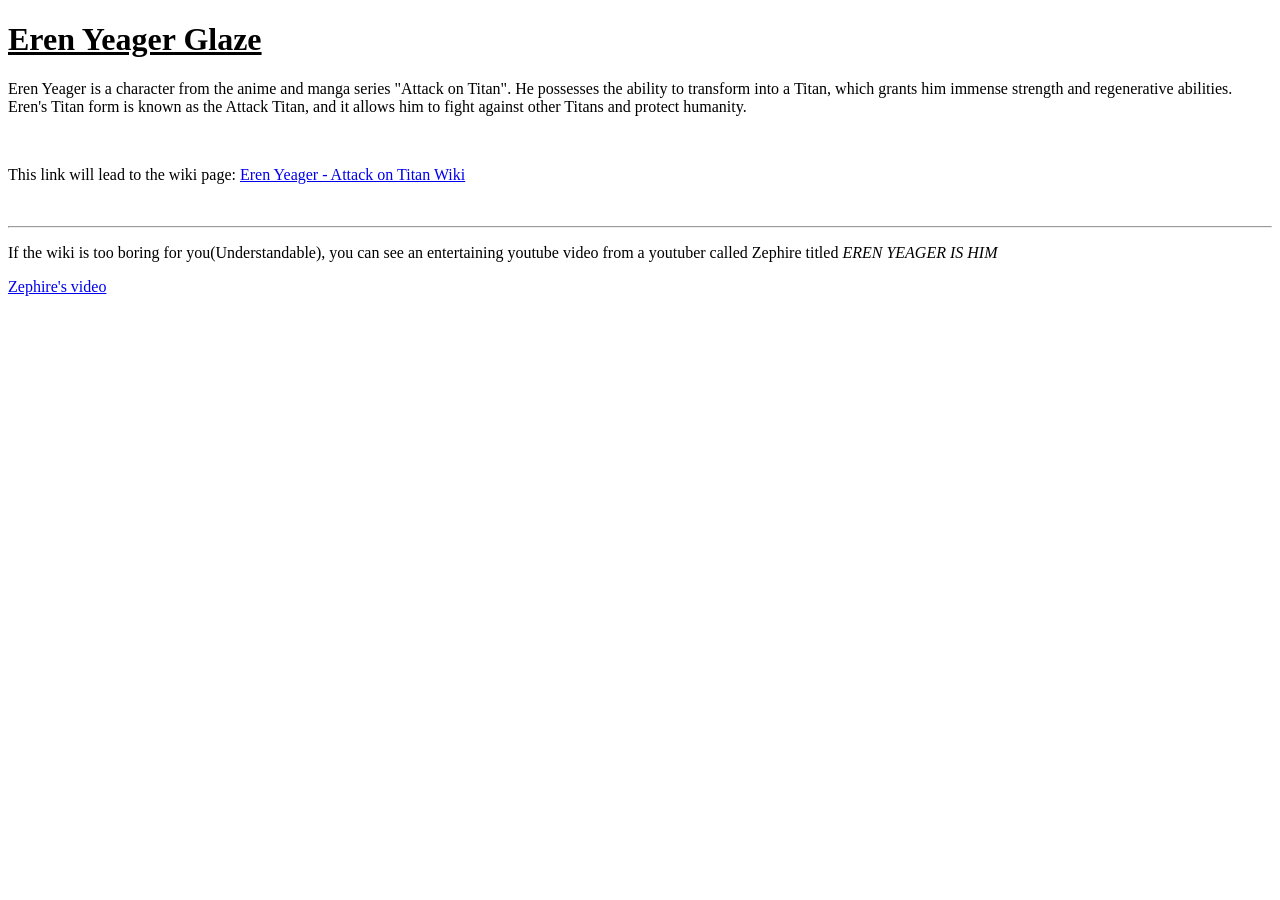
==== index.html @ 308a0d42 "First commit" ====
<!DOCTYPE html>
<html lang="en">
<head>
    <meta charset="UTF-8">
    <meta name="viewport" content="width=device-width, initial-scale=1.0">
    <title>Eren Yeager Glaze</title>
</head>
<body>
    <h1><u>Eren Yeager Glaze</u></h1>
    <p>Eren Yeager is a character from the anime and manga series "Attack on Titan". He possesses the ability to transform into a Titan, which grants him immense strength and regenerative abilities. Eren's Titan form is known as the Attack Titan, and it allows him to fight against other Titans and protect humanity.</p>
    <br>
    <p>This link will lead to the wiki page: <a href="ErenWiki.html" target="_blank">Eren Yeager - Attack on Titan Wiki</a></p>
    <br>
    <hr>
    <p>If the wiki is too boring for you(Understandable), you can see an entertaining youtube video from a youtuber called Zephire titled <i>EREN YEAGER IS HIM</i></p>
    <p><a href="Zephire.html" target="_blank">Zephire's video</a></p>
</body>
</html>
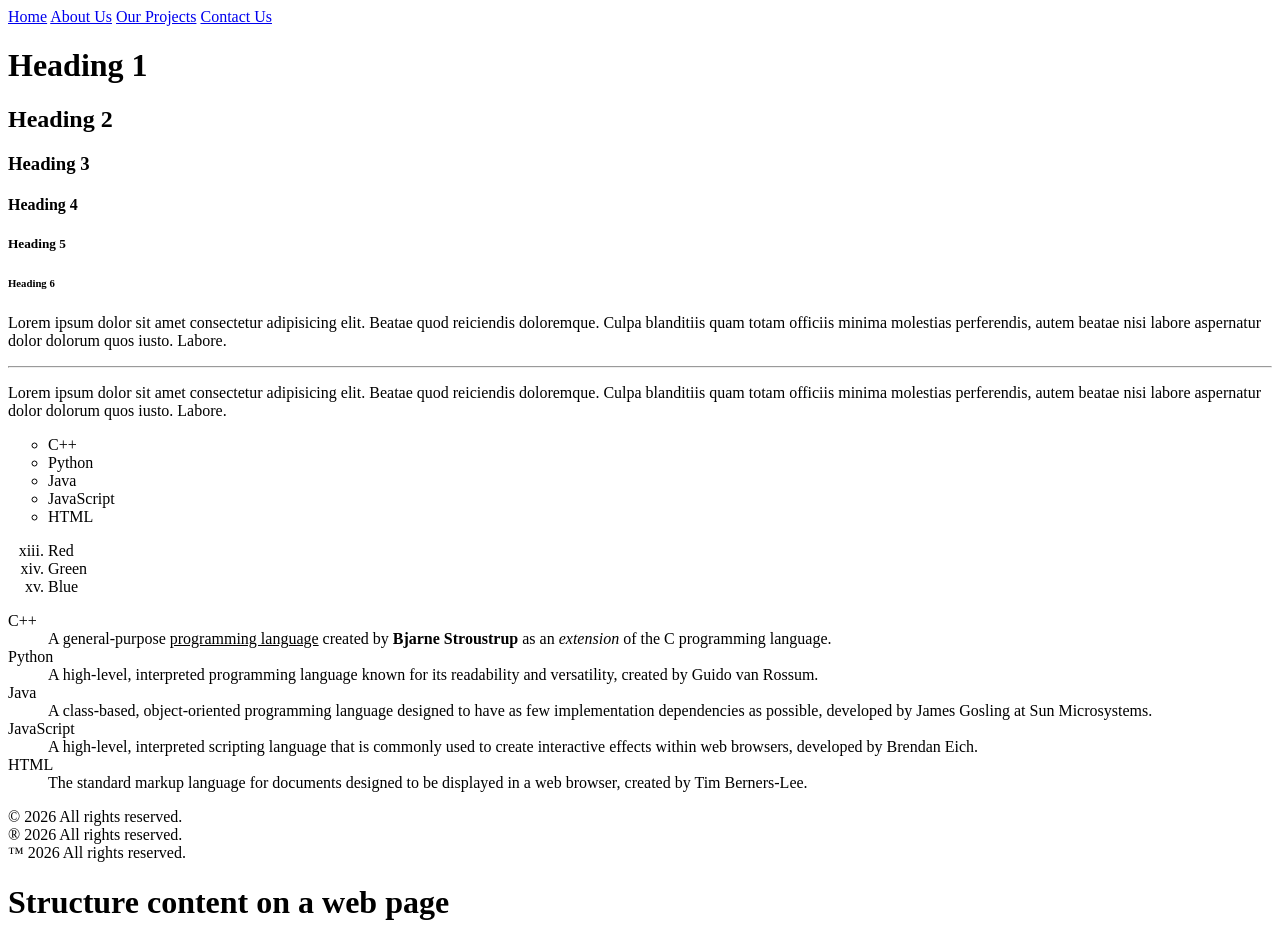
==== commit 09a854bd: "added three web pages" ====
--- a/index.html
+++ b/index.html
@@ -1,18 +1,67 @@
 <!DOCTYPE html>
 <html lang="en">
+
 <head>
     <meta charset="UTF-8">
     <meta name="viewport" content="width=device-width, initial-scale=1.0">
-    <title>Eren Yeager Glaze</title>
+    <title>Welcome page</title>
+  <link rel="stylesheet" href="css/style.css">
 </head>
 <body>
-    <h1><u>Eren Yeager Glaze</u></h1>
-    <p>Eren Yeager is a character from the anime and manga series "Attack on Titan". He possesses the ability to transform into a Titan, which grants him immense strength and regenerative abilities. Eren's Titan form is known as the Attack Titan, and it allows him to fight against other Titans and protect humanity.</p>
-    <br>
-    <p>This link will lead to the wiki page: <a href="ErenWiki.html" target="_blank">Eren Yeager - Attack on Titan Wiki</a></p>
-    <br>
-    <hr>
-    <p>If the wiki is too boring for you(Understandable), you can see an entertaining youtube video from a youtuber called Zephire titled <i>EREN YEAGER IS HIM</i></p>
-    <p><a href="Zephire.html" target="_blank">Zephire's video</a></p>
+<div class="toplinks">
+        <a href="./">Home</a>
+        <a href="about.html">About Us</a>
+        <a href="projects.html">Our Projects</a>
+        <a href="contacts.html">Contact Us</a>
+</div>
+    <h1>Heading 1</h1>
+    <h2>Heading 2</h2>
+    <h3>Heading 3</h3>
+    <h4>Heading 4</h4>
+    <h5>Heading 5</h5>
+    <h6>Heading 6</h6>
+
+    <p>Lorem ipsum dolor sit amet consectetur adipisicing elit. Beatae quod reiciendis doloremque. <span class="highlight">Culpa blanditiis</span> quam totam officiis minima molestias perferendis, autem beatae nisi labore aspernatur dolor dolorum quos iusto. Labore.</p>
+      <hr>        
+    <p>Lorem ipsum dolor sit amet consectetur adipisicing elit. Beatae quod reiciendis doloremque. Culpa blanditiis quam totam officiis minima molestias perferendis, autem beatae nisi labore aspernatur dolor dolorum quos iusto. Labore.</p>
+
+    <ul type="circle">
+        <li>C++</li>
+        <li>Python</li>
+        <li>Java</li>
+        <li>JavaScript</li>
+        <li>HTML</li>
+    </ul>
+
+    <ol type="i" start="13">
+        <li>Red</li>
+        <li>Green</li>
+        <li>Blue</li>
+    </ol>
+
+    <dl>
+        <dt>C++</dt>
+        <dd>A general-purpose <u>programming language</u> created by <strong>Bjarne Stroustrup</strong> as an <i>extension</i> of the C programming language.</dd>
+
+        <dt>Python</dt>
+        <dd>A high-level, interpreted programming language known for its readability and versatility, created by Guido van Rossum.</dd>
+
+        <dt>Java</dt>
+        <dd>A class-based, object-oriented programming language designed to have as few implementation dependencies as possible, developed by James Gosling at Sun Microsystems.</dd>
+
+        <dt>JavaScript</dt>
+        <dd>A high-level, interpreted scripting language that is commonly used to create interactive effects within web browsers, developed by Brendan Eich.</dd>
+
+        <dt>HTML</dt>
+        <dd>The standard markup language for documents designed to be displayed in a web browser, created by Tim Berners-Lee.</dd>
+    </dl>
+
+    &#169; 2026 All rights reserved. <br>
+    &reg; 2026 All rights reserved. <br>
+    &trade; 2026 All rights reserved. <br>
+
+    <div>
+        <h1>Structure content on a web page</h1>
+    </div>
 </body>
 </html>
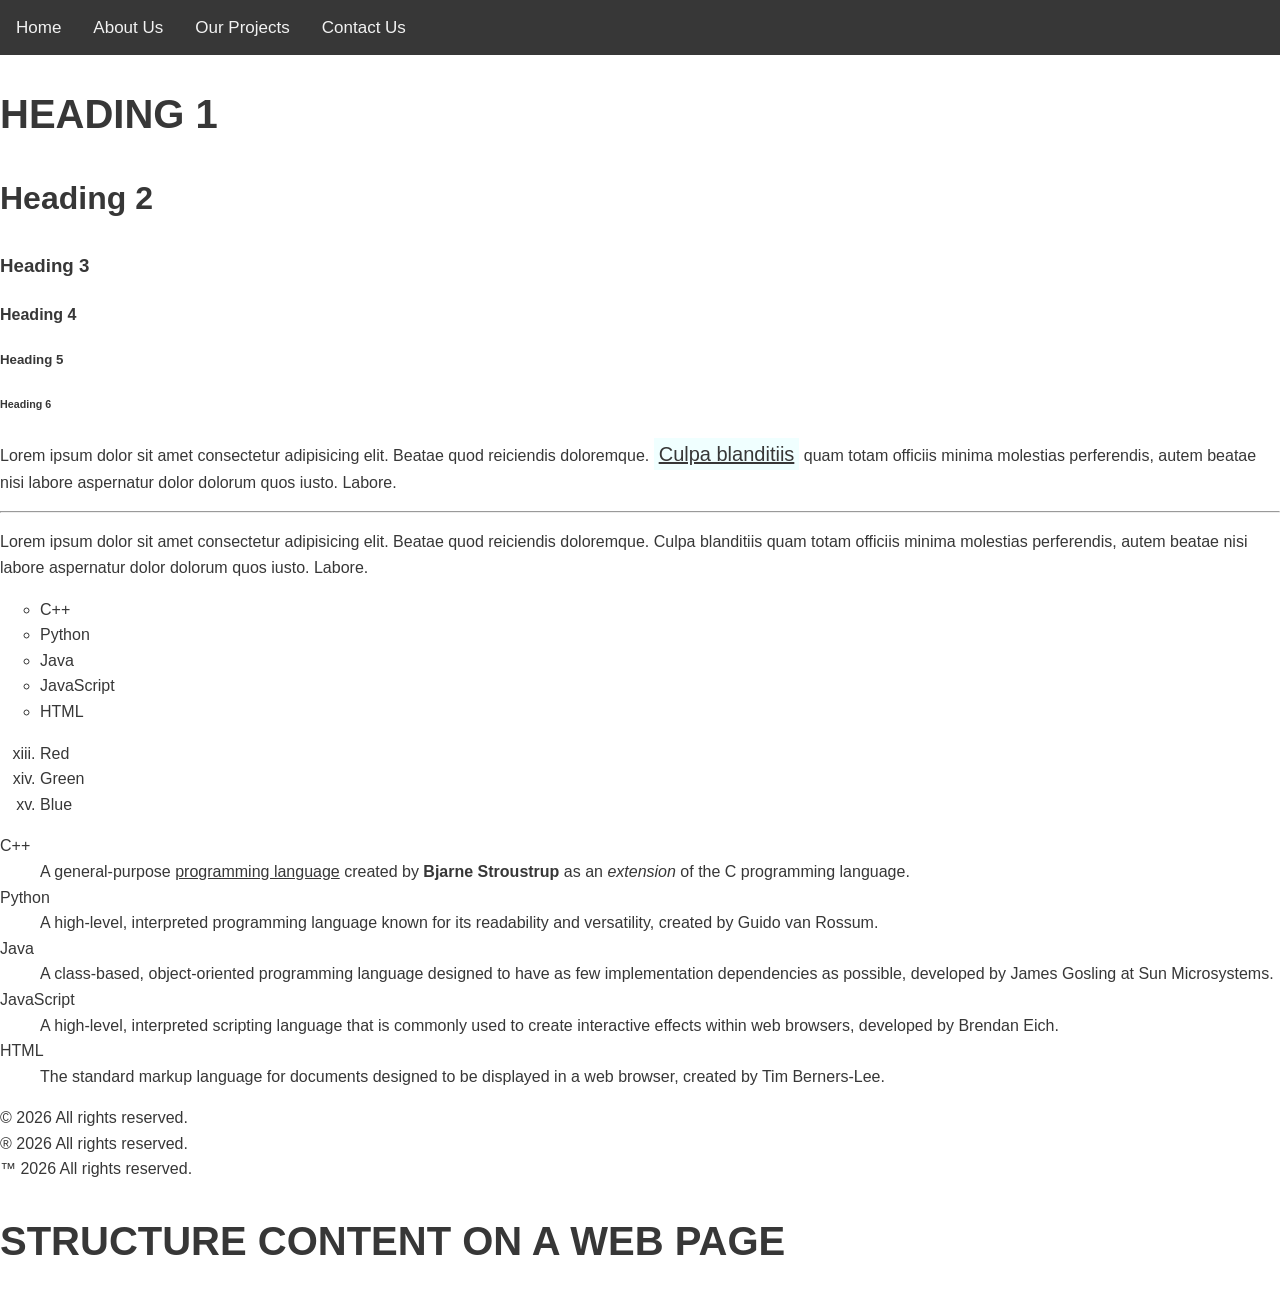
==== commit 0066e390: "linked to css" ====
--- a/index.html
+++ b/index.html
@@ -5,7 +5,7 @@
     <meta charset="UTF-8">
     <meta name="viewport" content="width=device-width, initial-scale=1.0">
     <title>Welcome page</title>
-  <link rel="stylesheet" href="css/style.css">
+  <link rel="stylesheet" href="style.css">
 </head>
 <body>
 <div class="toplinks">
--- a/style.css
+++ b/style.css
@@ -0,0 +1,69 @@
+body{
+    font-family: Arial, sans-serif;
+    line-height: 1.6;
+    margin: 0;
+    color: #373737;
+}
+* {
+    box-sizing: border-box;
+}
+h1 {
+    font-size: 2.5em;
+    text-transform: uppercase;
+}
+h2 {
+    font-size: 2em;
+}
+.highlight {
+    text-decoration: underline; 
+    font-size: 20px;
+    background-color: azure;
+    padding: 5px;
+}
+.toplinks{
+    background-color: #373737;
+    overflow: hidden;
+}
+.toplinks a{
+    float: left;
+    color: #f2f2f2;
+    display: block;
+    text-align: center;
+    padding: 14px 16px;
+    text-decoration: none;
+    font-size: 17px;
+}
+.toplinks a:hover {
+    background-color: #f2f2f2;
+    color: #373737;
+    text-decoration: none;
+}
+.banner {
+    background-color: #da9999;
+    padding: 20px;
+    text-align: center;
+    color: #373737;
+}
+.row::after {
+    content: "";
+    clear: both;
+    display: block;
+}
+.content {
+    float: left;
+    width: 70%;
+    padding: 20px;
+}
+.sidebar {
+    float: left;
+    width: 30%;
+    padding: 20px;
+    border-left: #373737  1px solid;
+}
+.footer {
+    background-color: #373737;
+    color: #f2f2f2;
+    text-align: center;
+    padding: 10px;
+    font-size: small;
+}
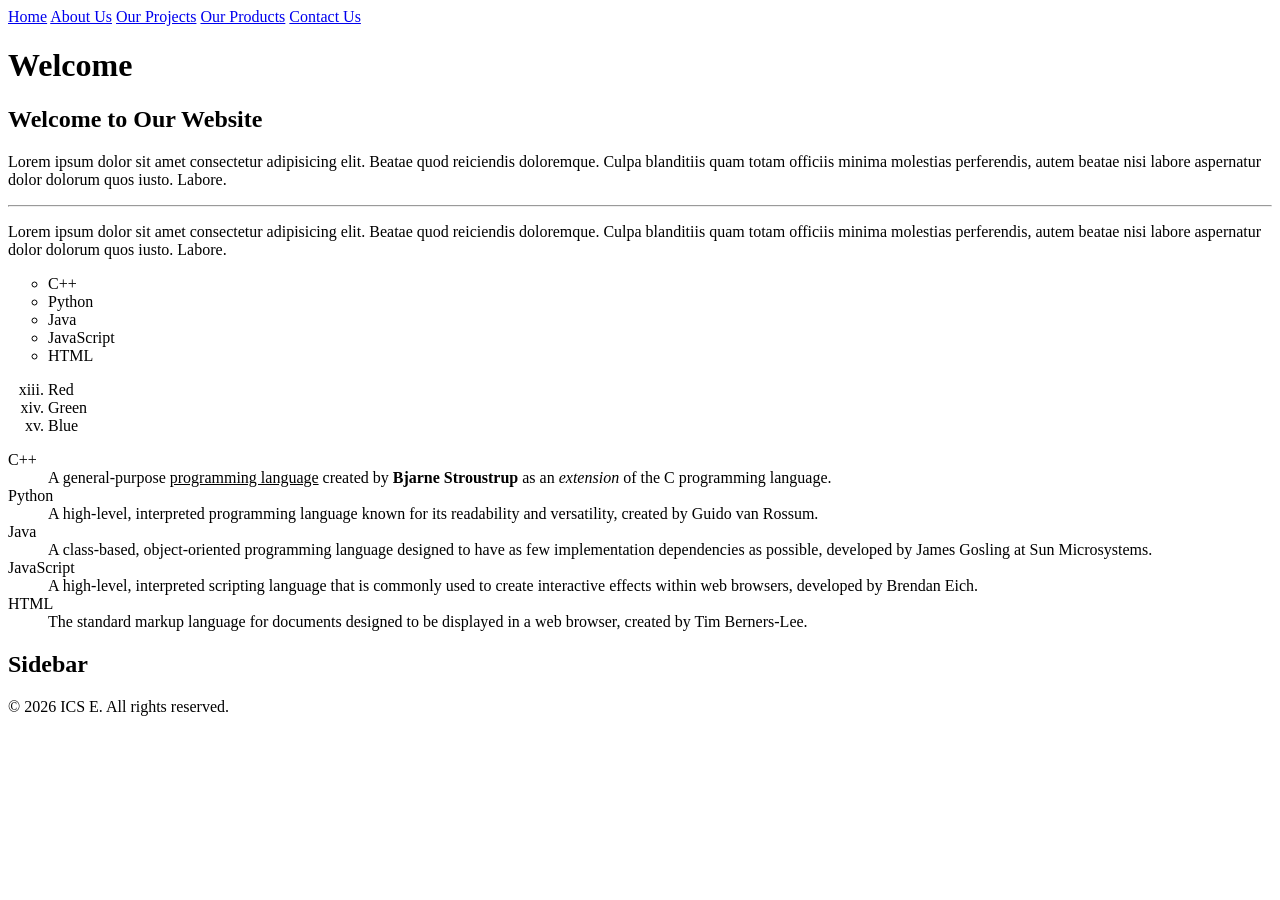
==== commit 53201737: "modified each web page" ====
--- a/index.html
+++ b/index.html
@@ -1,26 +1,25 @@
 <!DOCTYPE html>
 <html lang="en">
-
 <head>
     <meta charset="UTF-8">
     <meta name="viewport" content="width=device-width, initial-scale=1.0">
-    <title>Welcome page</title>
-  <link rel="stylesheet" href="style.css">
+    <title>Home page</title>
+<link rel="stylesheet" href="css/style.css">
 </head>
 <body>
 <div class="toplinks">
         <a href="./">Home</a>
         <a href="about.html">About Us</a>
         <a href="projects.html">Our Projects</a>
+        <a href="products.html">Our Products</a>
         <a href="contacts.html">Contact Us</a>
 </div>
-    <h1>Heading 1</h1>
-    <h2>Heading 2</h2>
-    <h3>Heading 3</h3>
-    <h4>Heading 4</h4>
-    <h5>Heading 5</h5>
-    <h6>Heading 6</h6>
-
+<div class="banner">
+    <h1>Welcome</h1>
+</div>
+<div class="row">
+    <div class="content">
+            <h2>Welcome to Our Website</h2>
     <p>Lorem ipsum dolor sit amet consectetur adipisicing elit. Beatae quod reiciendis doloremque. <span class="highlight">Culpa blanditiis</span> quam totam officiis minima molestias perferendis, autem beatae nisi labore aspernatur dolor dolorum quos iusto. Labore.</p>
       <hr>        
     <p>Lorem ipsum dolor sit amet consectetur adipisicing elit. Beatae quod reiciendis doloremque. Culpa blanditiis quam totam officiis minima molestias perferendis, autem beatae nisi labore aspernatur dolor dolorum quos iusto. Labore.</p>
@@ -55,13 +54,13 @@
         <dt>HTML</dt>
         <dd>The standard markup language for documents designed to be displayed in a web browser, created by Tim Berners-Lee.</dd>
     </dl>
-
-    &#169; 2026 All rights reserved. <br>
-    &reg; 2026 All rights reserved. <br>
-    &trade; 2026 All rights reserved. <br>
-
-    <div>
-        <h1>Structure content on a web page</h1>
+</div>
+    <div class="sidebar">
+        <h2>Sidebar</h2>
     </div>
+</div>
+<div class="footer">
+    &#169; 2026 ICS E. All rights reserved.
+</div>
 </body>
 </html>
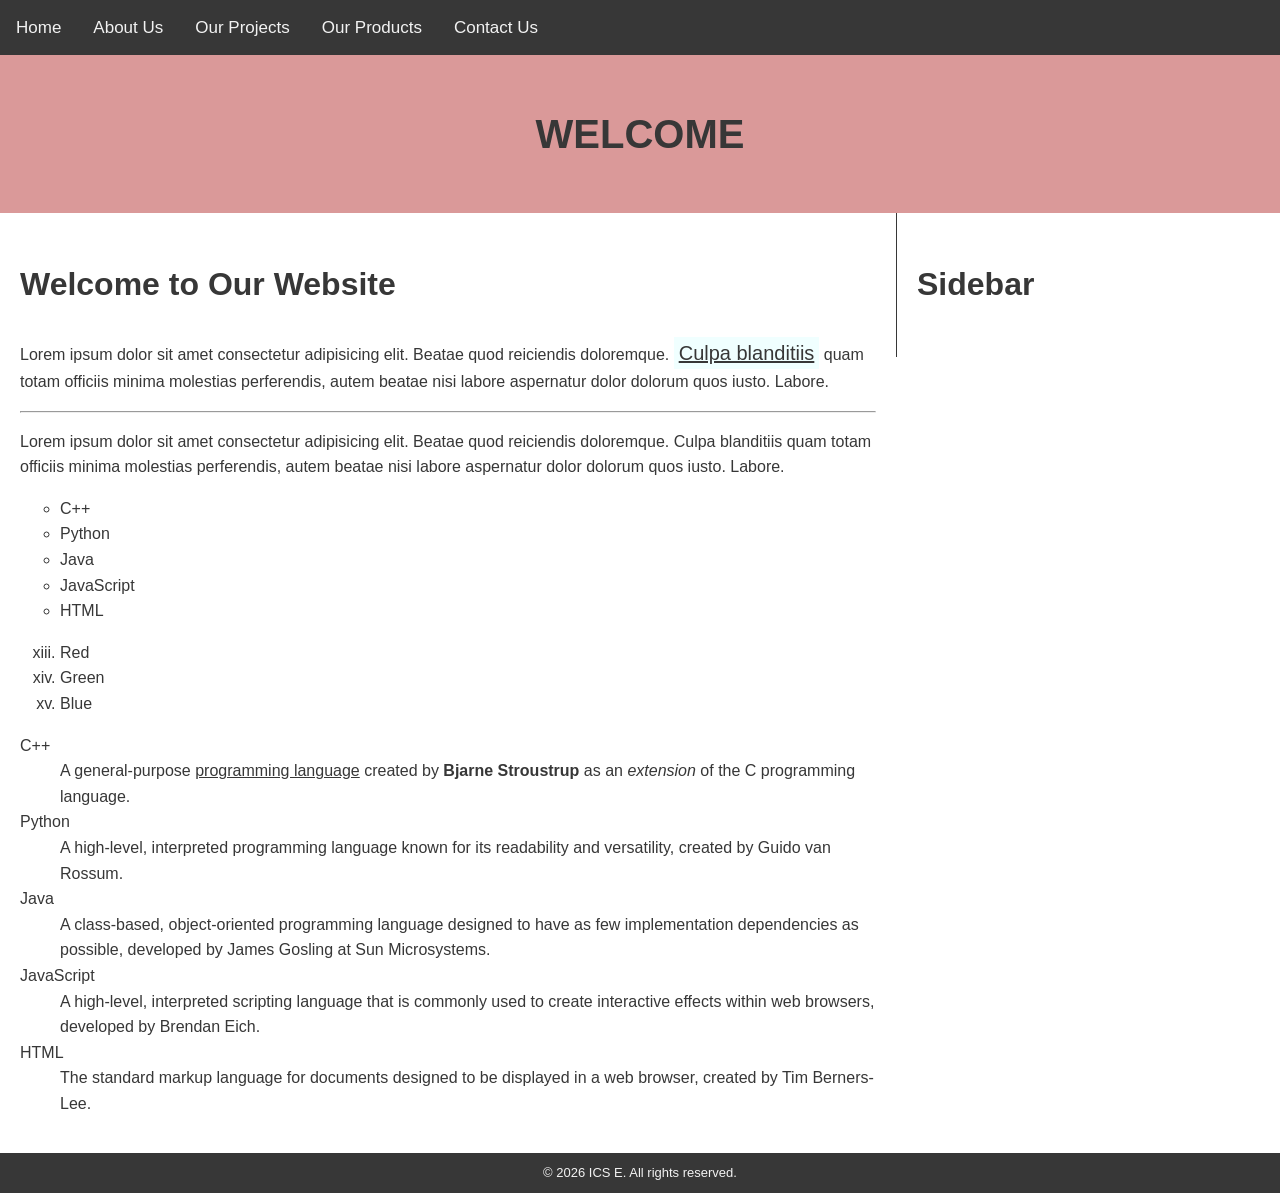
==== commit 77748b67: "Linked to css" ====
--- a/index.html
+++ b/index.html
@@ -4,7 +4,7 @@
     <meta charset="UTF-8">
     <meta name="viewport" content="width=device-width, initial-scale=1.0">
     <title>Home page</title>
-<link rel="stylesheet" href="css/style.css">
+<link rel="stylesheet" href="style.css">
 </head>
 <body>
 <div class="toplinks">
--- a/style.css
+++ b/style.css
@@ -0,0 +1,69 @@
+body{
+    font-family: Arial, sans-serif;
+    line-height: 1.6;
+    margin: 0;
+    color: #373737;
+}
+* {
+    box-sizing: border-box;
+}
+h1 {
+    font-size: 2.5em;
+    text-transform: uppercase;
+}
+h2 {
+    font-size: 2em;
+}
+.highlight {
+    text-decoration: underline; 
+    font-size: 20px;
+    background-color: azure;
+    padding: 5px;
+}
+.toplinks{
+    background-color: #373737;
+    overflow: hidden;
+}
+.toplinks a{
+    float: left;
+    color: #f2f2f2;
+    display: block;
+    text-align: center;
+    padding: 14px 16px;
+    text-decoration: none;
+    font-size: 17px;
+}
+.toplinks a:hover {
+    background-color: #f2f2f2;
+    color: #373737;
+    text-decoration: none;
+}
+.banner {
+    background-color: #da9999;
+    padding: 20px;
+    text-align: center;
+    color: #373737;
+}
+.row::after {
+    content: "";
+    clear: both;
+    display: block;
+}
+.content {
+    float: left;
+    width: 70%;
+    padding: 20px;
+}
+.sidebar {
+    float: left;
+    width: 30%;
+    padding: 20px;
+    border-left: #373737  1px solid;
+}
+.footer {
+    background-color: #373737;
+    color: #f2f2f2;
+    text-align: center;
+    padding: 10px;
+    font-size: small;
+}
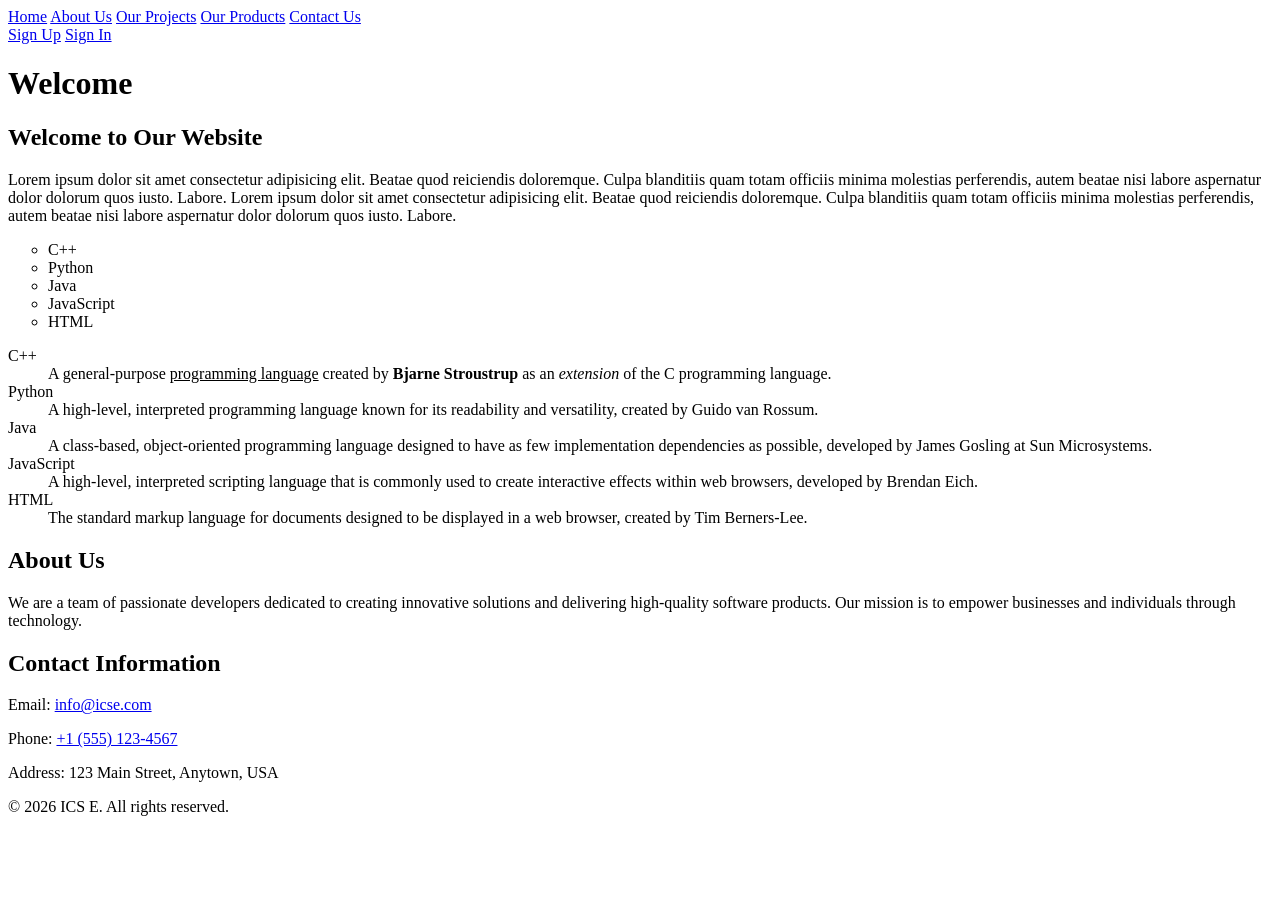
==== commit ed0fb17f: "Update" ====
--- a/index.html
+++ b/index.html
@@ -4,7 +4,7 @@
     <meta charset="UTF-8">
     <meta name="viewport" content="width=device-width, initial-scale=1.0">
     <title>Home page</title>
-<link rel="stylesheet" href="style.css">
+<link rel="stylesheet" href="css/style.css">
 </head>
 <body>
 <div class="toplinks">
@@ -13,6 +13,10 @@
         <a href="projects.html">Our Projects</a>
         <a href="products.html">Our Products</a>
         <a href="contacts.html">Contact Us</a>
+        <div class="toplinks-right">
+            <a href="signup.html">Sign Up</a>
+            <a href="signin.html">Sign In</a>
+        </div>
 </div>
 <div class="banner">
     <h1>Welcome</h1>
@@ -20,9 +24,7 @@
 <div class="row">
     <div class="content">
             <h2>Welcome to Our Website</h2>
-    <p>Lorem ipsum dolor sit amet consectetur adipisicing elit. Beatae quod reiciendis doloremque. <span class="highlight">Culpa blanditiis</span> quam totam officiis minima molestias perferendis, autem beatae nisi labore aspernatur dolor dolorum quos iusto. Labore.</p>
-      <hr>        
-    <p>Lorem ipsum dolor sit amet consectetur adipisicing elit. Beatae quod reiciendis doloremque. Culpa blanditiis quam totam officiis minima molestias perferendis, autem beatae nisi labore aspernatur dolor dolorum quos iusto. Labore.</p>
+    <p>Lorem ipsum dolor sit amet consectetur adipisicing elit. Beatae quod reiciendis doloremque. <span class="highlight">Culpa blanditiis</span> quam totam officiis minima molestias perferendis, autem beatae nisi labore aspernatur dolor dolorum quos iusto. Labore. Lorem ipsum dolor sit amet consectetur adipisicing elit. Beatae quod reiciendis doloremque. Culpa blanditiis quam totam officiis minima molestias perferendis, autem beatae nisi labore aspernatur dolor dolorum quos iusto. Labore.</p>
 
     <ul type="circle">
         <li>C++</li>
@@ -31,13 +33,6 @@
         <li>JavaScript</li>
         <li>HTML</li>
     </ul>
-
-    <ol type="i" start="13">
-        <li>Red</li>
-        <li>Green</li>
-        <li>Blue</li>
-    </ol>
-
     <dl>
         <dt>C++</dt>
         <dd>A general-purpose <u>programming language</u> created by <strong>Bjarne Stroustrup</strong> as an <i>extension</i> of the C programming language.</dd>
@@ -56,7 +51,12 @@
     </dl>
 </div>
     <div class="sidebar">
-        <h2>Sidebar</h2>
+        <h2>About Us</h2>
+        <p>We are a team of passionate developers dedicated to creating innovative solutions and delivering high-quality software products. Our mission is to empower businesses and individuals through technology.</p>
+        <h2>Contact Information</h2>
+        <p>Email: <a href="mailto:info@icse.com">info@icse.com</a></p>
+        <p>Phone: <a href="tel:+15551234567">+1 (555) 123-4567</a></p>
+        <p>Address: 123 Main Street, Anytown, USA</p>
     </div>
 </div>
 <div class="footer">
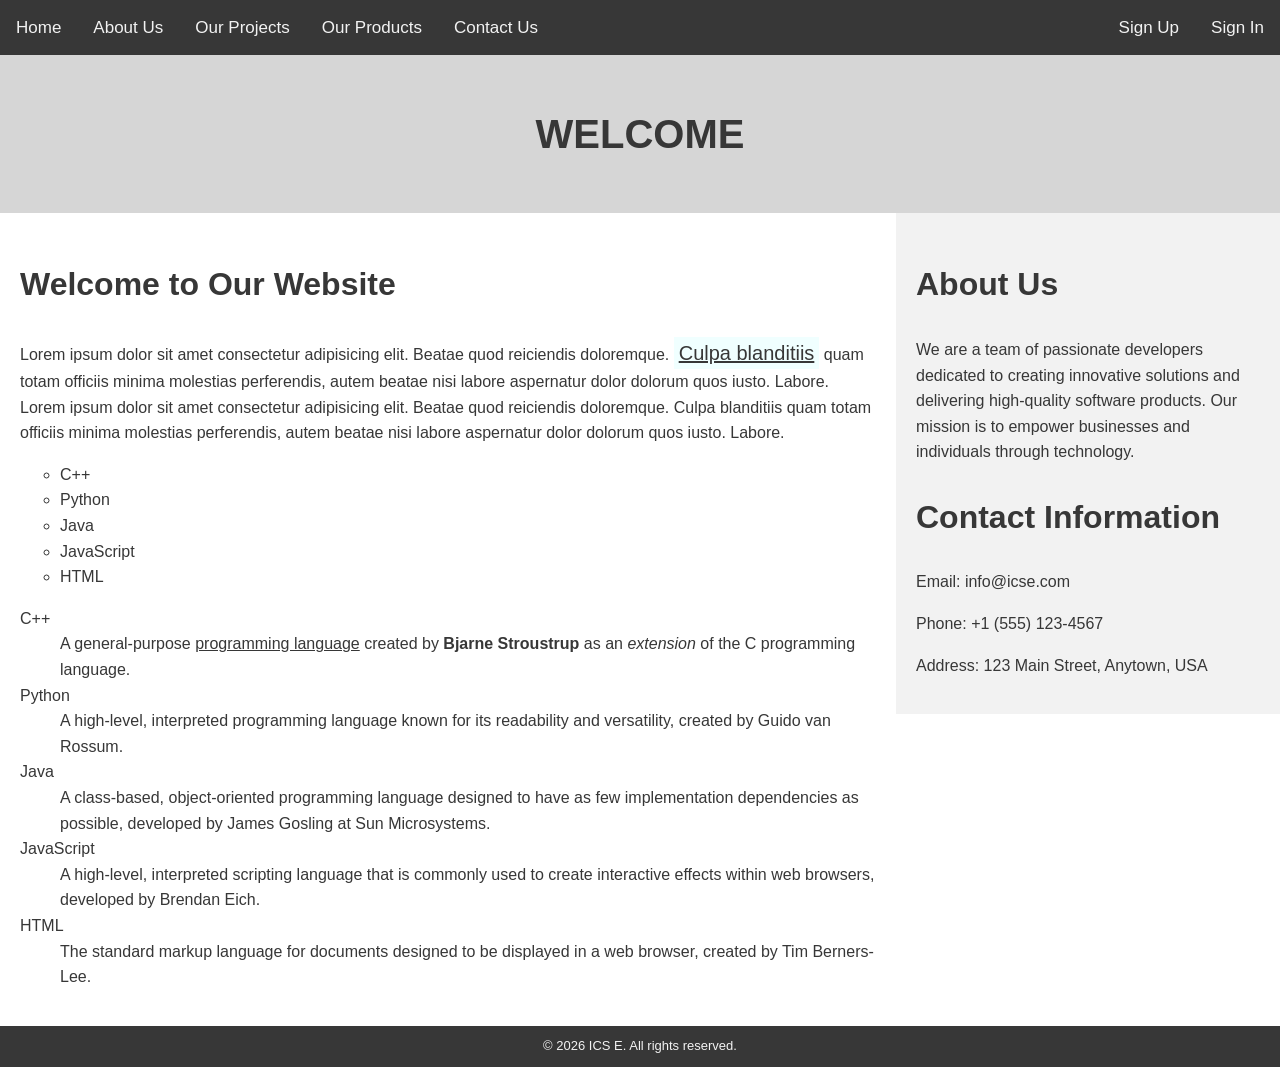
==== commit c4b499a6: "adhb" ====
--- a/index.html
+++ b/index.html
@@ -4,7 +4,7 @@
     <meta charset="UTF-8">
     <meta name="viewport" content="width=device-width, initial-scale=1.0">
     <title>Home page</title>
-<link rel="stylesheet" href="css/style.css">
+<link rel="stylesheet" href="style.css">
 </head>
 <body>
 <div class="toplinks">
--- a/style.css
+++ b/style.css
@@ -0,0 +1,166 @@
+body{
+    font-family: Arial, sans-serif;
+    line-height: 1.6;
+    margin: 0;
+    color: #373737;
+}
+* {
+    box-sizing: border-box;
+}
+h1 {
+    font-size: 2.5em;
+    text-transform: uppercase;
+}
+h2 {
+    font-size: 2em;
+}
+.highlight {
+    text-decoration: underline; 
+    font-size: 20px;
+    background-color: azure;
+    padding: 5px;
+}
+.toplinks{
+    background-color: #373737;
+    overflow: hidden;
+}
+.toplinks a{
+    float: left;
+    color: #f2f2f2;
+    display: block;
+    text-align: center;
+    padding: 14px 16px;
+    text-decoration: none;
+    font-size: 17px;
+}
+.toplinks a:hover {
+    background-color: #f2f2f2;
+    color: #373737;
+    text-decoration: none;
+}
+.toplinks-right {
+    float: right;
+}
+.banner {
+    background-color: #d6d6d6;
+    padding: 20px;
+    text-align: center;
+    color: #373737;
+}
+.row::after {
+    content: "";
+    clear: both;
+    display: block;
+}
+.content {
+    float: left;
+    width: 70%;
+    padding: 20px;
+}
+.sidebar {
+    float: left;
+    width: 30%;
+    padding: 20px;
+    background-color: #f2f2f2;
+}
+@media screen and (max-width: 900px) {
+    .content, .sidebar {
+        width: 100%;
+        float: none;
+        border-bottom: #373737 1px solid;
+    }
+}
+
+.sidebar a {
+    color: #373737;
+    text-decoration: none;
+}
+.sidebar a:hover {
+    text-decoration: underline;
+}
+.footer {
+    background-color: #373737;
+    color: #f2f2f2;
+    text-align: center;
+    padding: 10px;
+    font-size: small;
+}
+
+table{
+	 width: 80%;
+	 border-collapse: collapse;
+	 border: 1px solid #373737;
+	 margin: 0 auto;
+}
+table th{
+        border: 1px solid #373737;
+        padding: 8px;
+        background-color: #d6d6d6;
+        text-align: left;
+}
+table td{
+        border: 1px solid #373737;
+        padding: 8px;
+        text-align: left;
+}
+
+tr:nth-child(even) {
+    background-color: #f2f2f2;
+}
+
+tr:hover {
+    background-color: #99f19d;
+}
+
+.team_img {
+    overflow: hidden;
+    text-align: center;
+}
+.team_img img {
+    width: 180px;
+    height: auto;
+    padding: 5px;
+    transition: transform 0.3s ease;
+}
+.team_member{
+    display: inline-block;
+    text-transform: uppercase;
+    font-style: italic;
+    color: #83dcff;
+    font-size: small;
+}
+
+.contact-form {
+    max-width: 600px;
+    margin: 0 auto;
+    padding: 20px;
+    background-color: #f2f2f2;
+    border-radius: 5px;
+}
+
+.contact-form input[type="text"],
+.contact-form input[type="number"],
+.contact-form input[type="email"],
+.contact-form input[type="password"],
+.contact-form textarea,.contact-form select {
+    width: 100%;
+    padding: 10px;
+    margin: 5px 0 10px 0;
+    border: 1px solid #ccc;
+    border-radius: 4px;
+    font-size: 1.6em;
+    font-family: Arial, sans-serif;
+}
+
+.contact-form input[type="submit"] {
+    background-color: #4929fd;
+    color: white;
+    padding: 10px 20px;
+    border: none;
+    border-radius: 4px;
+    cursor: pointer;
+}
+
+.contact-form input[type="submit"]:hover {
+    background-color: #1f07fd;
+}
